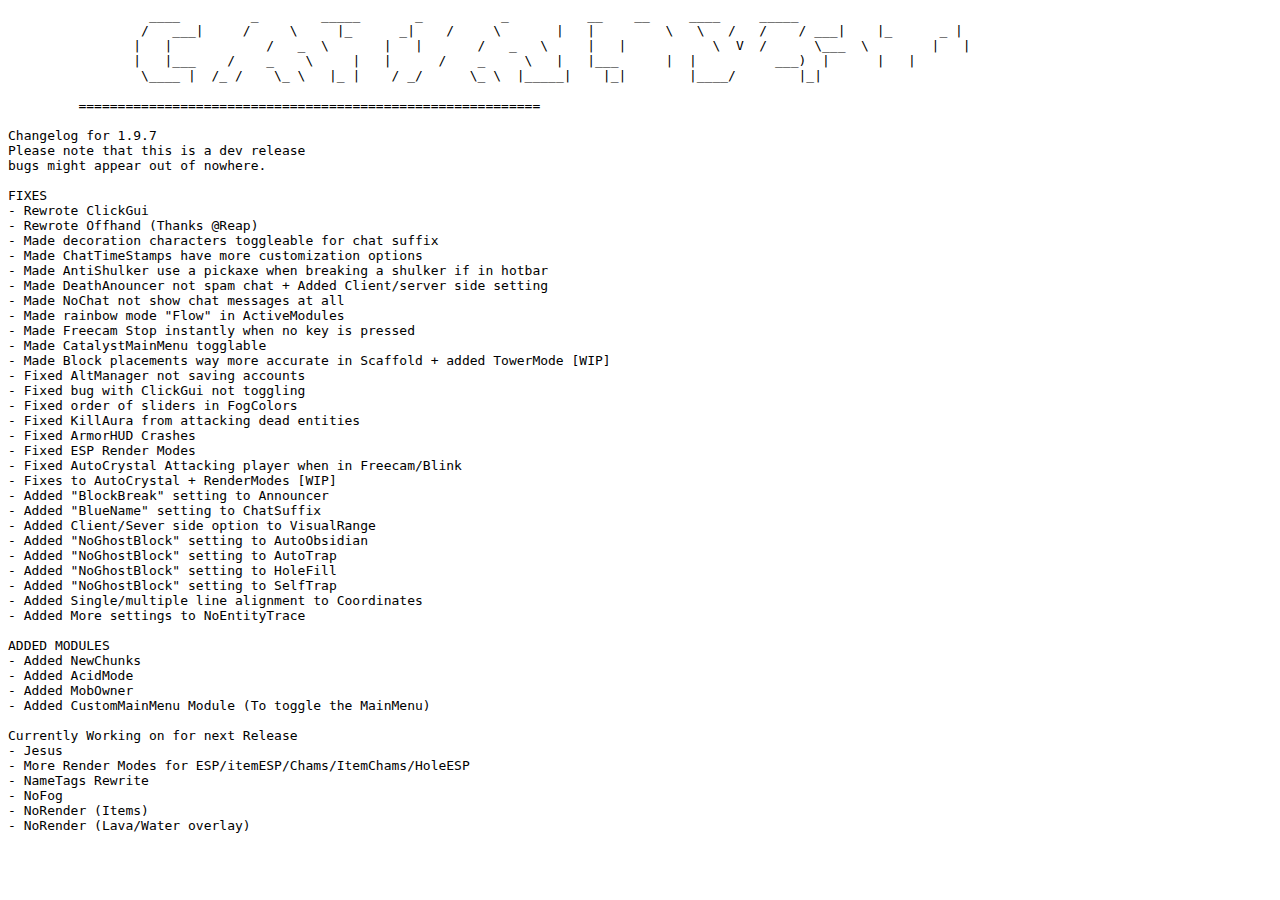
==== Changelog.html @ 27df3531 "Create Changelog.html" ====
<html><head></head><body><pre style="word-wrap: break-word; white-space: pre-wrap;">
                  ____         _        _____       _          _          __    __     ____     _____ 
                 /   ___|     /     \     |_      _|    /     \       |   |         \   \   /   /    / ___|    |_      _ |
                |   |            /   _  \       |   |       /   _   \     |   |           \  V  /      \___  \        |   |  
                |   |___    /    _    \     |   |      /    _     \   |   |___      |  |          ___)  |      |   |  
                 \____ |  /_ /    \_ \   |_ |    / _/      \_ \  |_____|    |_|        |____/        |_|  
 
         ===========================================================
         
Changelog for 1.9.7
Please note that this is a dev release
bugs might appear out of nowhere.

FIXES
- Rewrote ClickGui
- Rewrote Offhand (Thanks @Reap)
- Made decoration characters toggleable for chat suffix
- Made ChatTimeStamps have more customization options
- Made AntiShulker use a pickaxe when breaking a shulker if in hotbar
- Made DeathAnouncer not spam chat + Added Client/server side setting
- Made NoChat not show chat messages at all
- Made rainbow mode "Flow" in ActiveModules
- Made Freecam Stop instantly when no key is pressed
- Made CatalystMainMenu togglable
- Made Block placements way more accurate in Scaffold + added TowerMode [WIP]
- Fixed AltManager not saving accounts
- Fixed bug with ClickGui not toggling
- Fixed order of sliders in FogColors
- Fixed KillAura from attacking dead entities
- Fixed ArmorHUD Crashes
- Fixed ESP Render Modes
- Fixed AutoCrystal Attacking player when in Freecam/Blink
- Fixes to AutoCrystal + RenderModes [WIP]
- Added "BlockBreak" setting to Announcer 
- Added "BlueName" setting to ChatSuffix
- Added Client/Sever side option to VisualRange
- Added "NoGhostBlock" setting to AutoObsidian
- Added "NoGhostBlock" setting to AutoTrap
- Added "NoGhostBlock" setting to HoleFill
- Added "NoGhostBlock" setting to SelfTrap
- Added Single/multiple line alignment to Coordinates
- Added More settings to NoEntityTrace

ADDED MODULES
- Added NewChunks
- Added AcidMode
- Added MobOwner
- Added CustomMainMenu Module (To toggle the MainMenu)

Currently Working on for next Release
- Jesus
- More Render Modes for ESP/itemESP/Chams/ItemChams/HoleESP
- NameTags Rewrite
- NoFog
- NoRender (Items)
- NoRender (Lava/Water overlay)    
</pre></body></html>
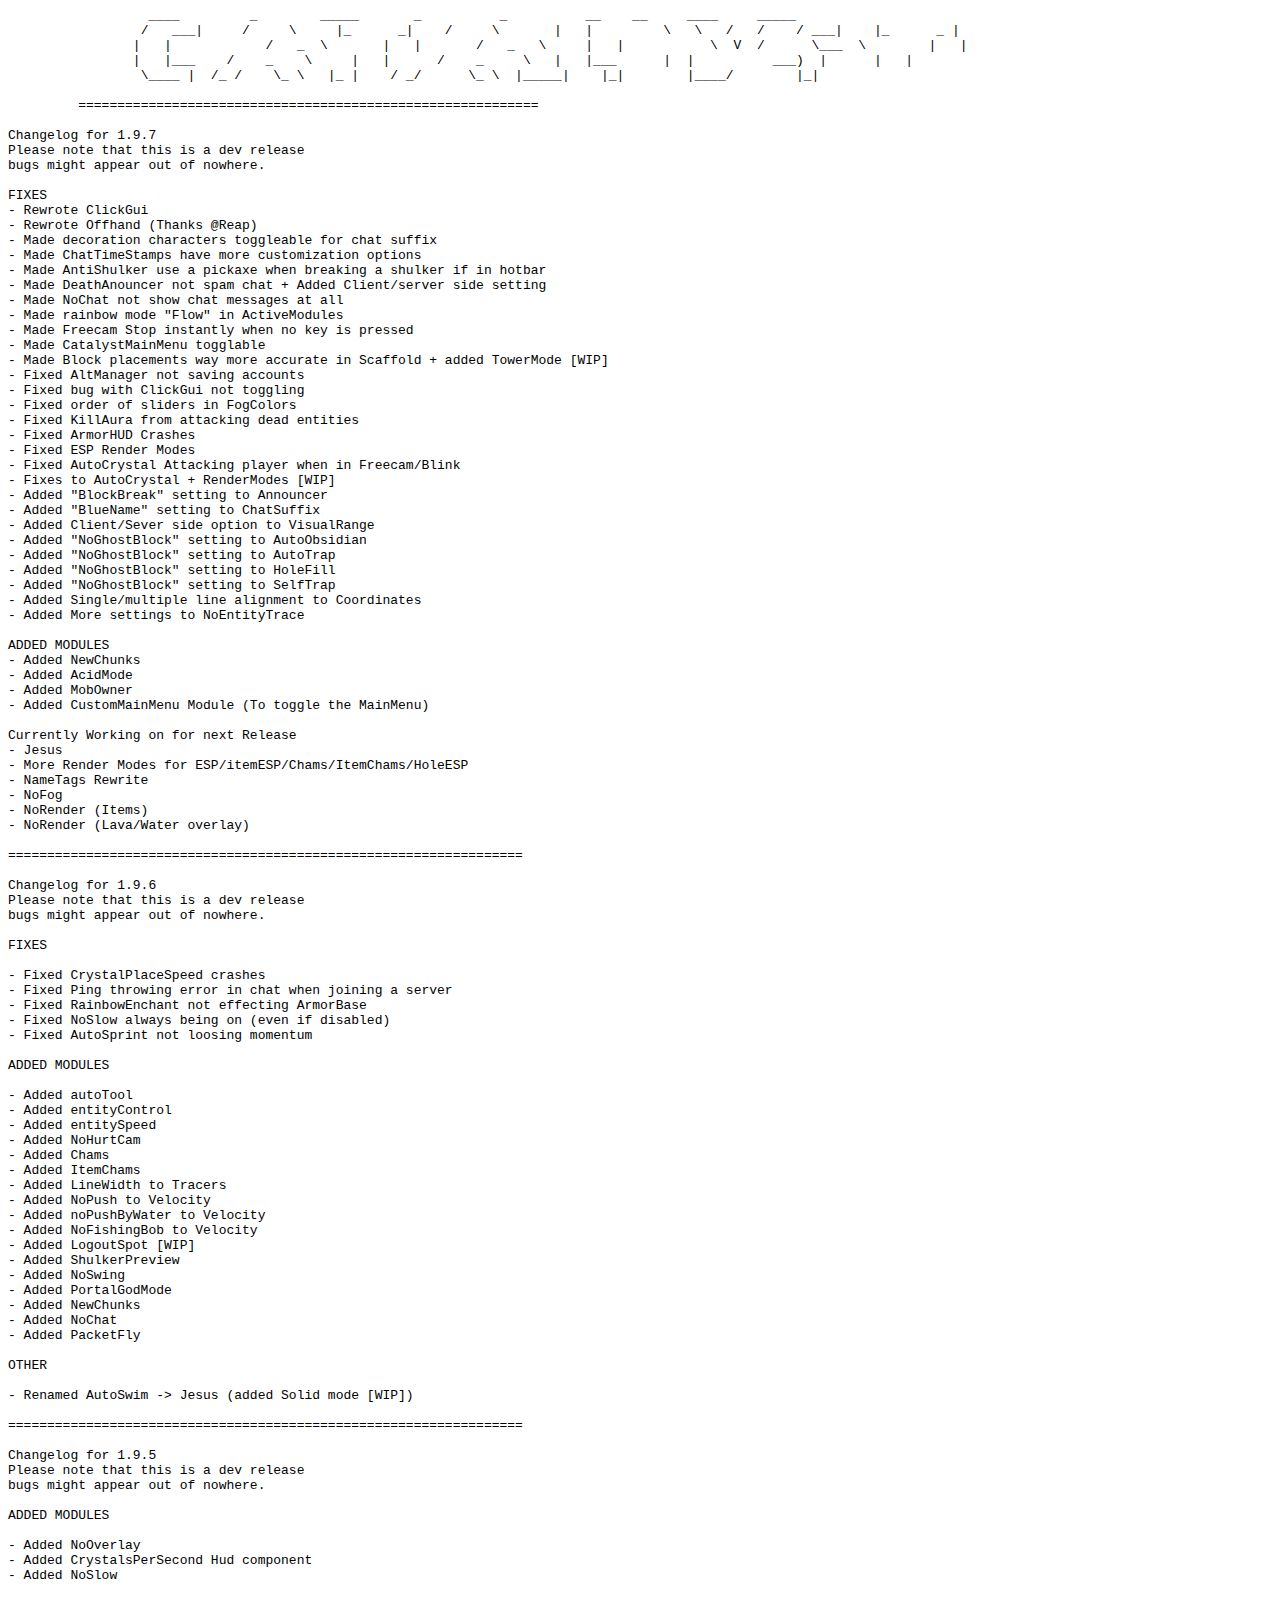
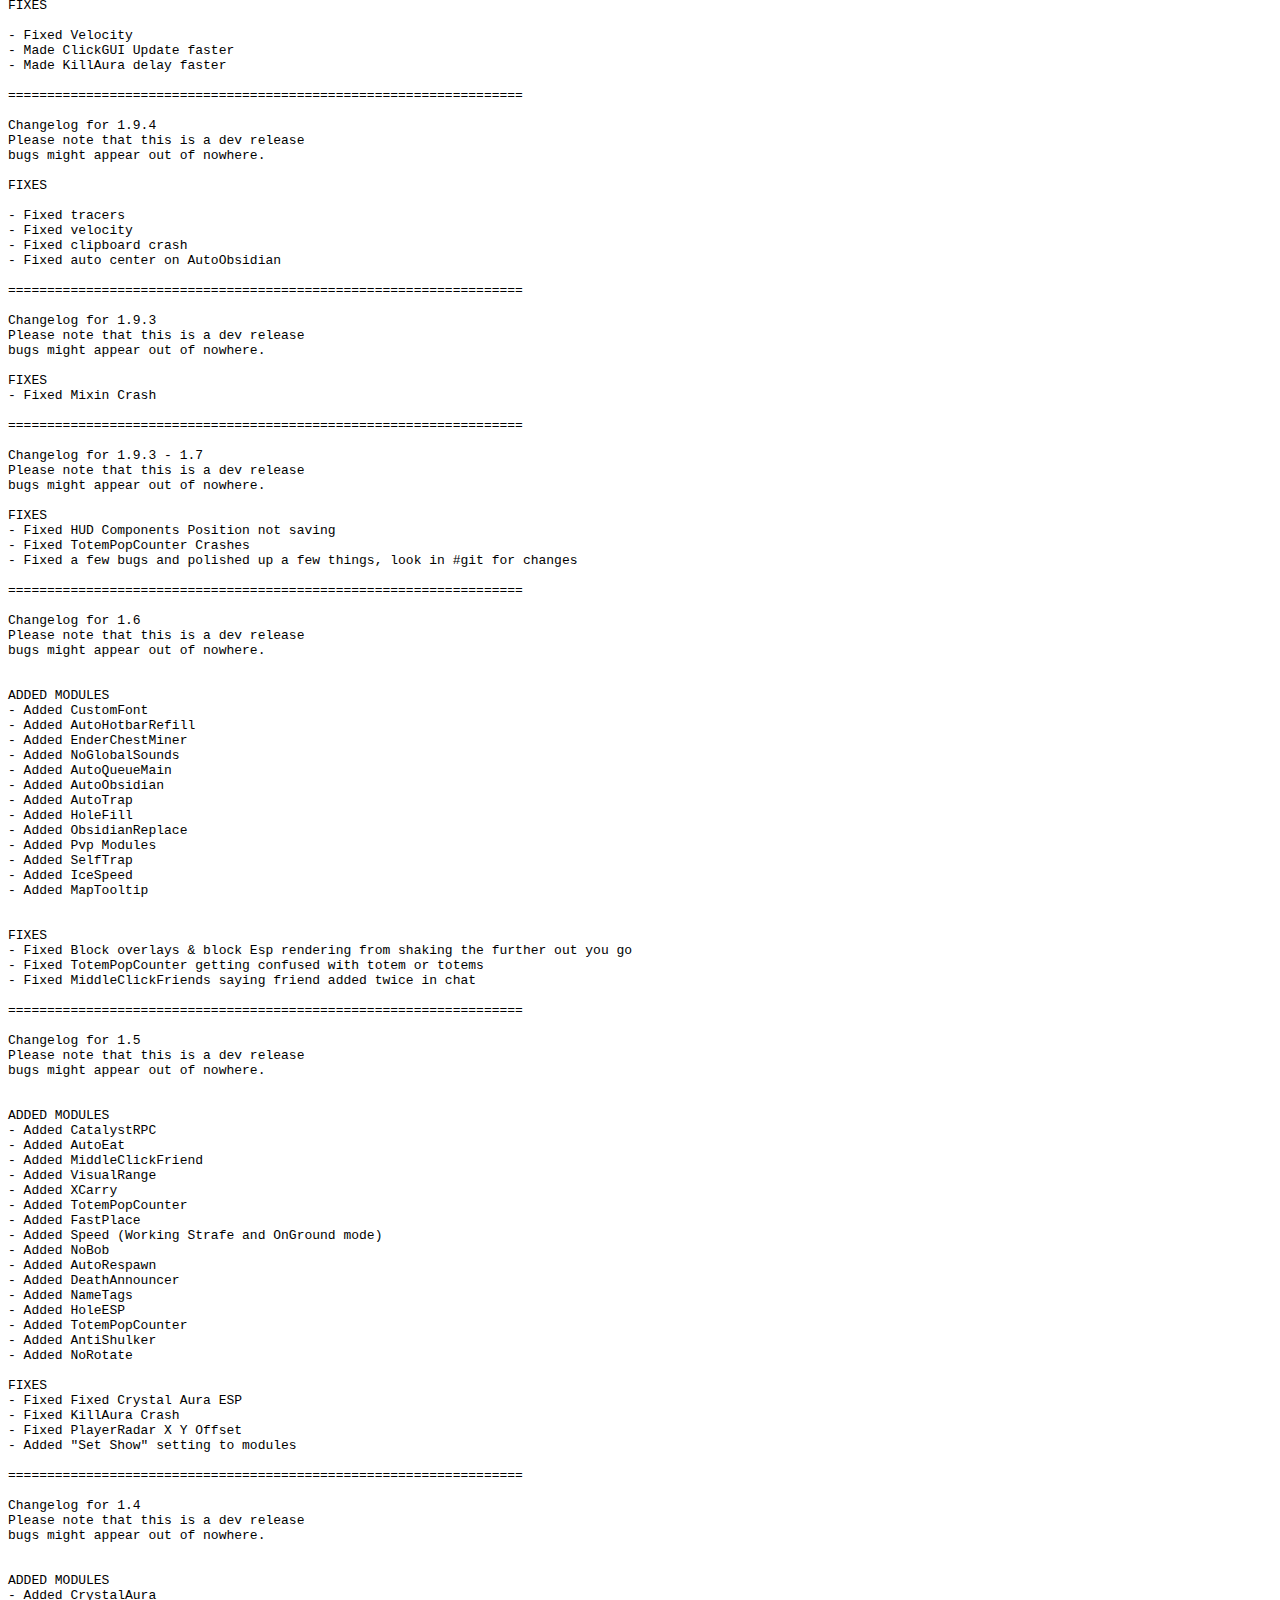
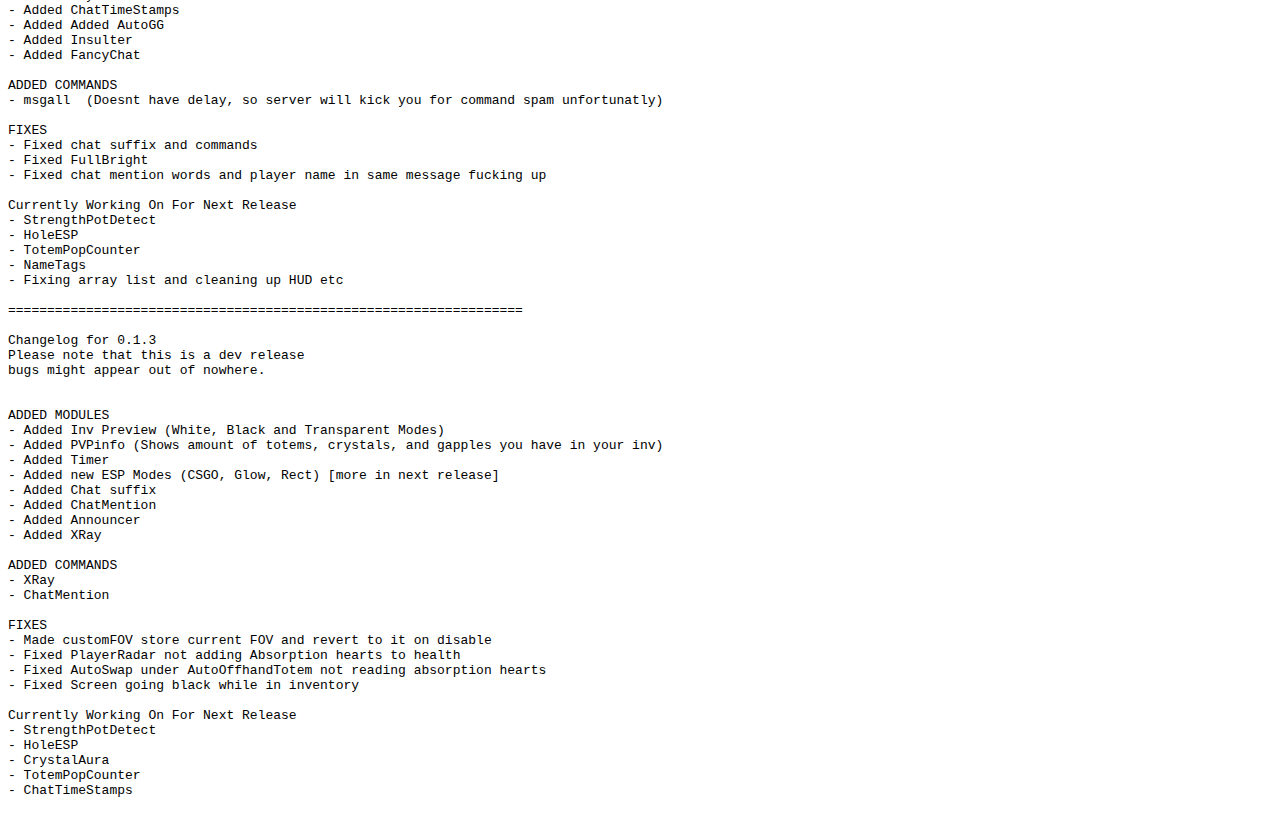
==== commit 01ec9dcd: "Update Changelog.html" ====
--- a/Changelog.html
+++ b/Changelog.html
@@ -54,4 +54,216 @@
 - NoFog
 - NoRender (Items)
 - NoRender (Lava/Water overlay)    
+
+==================================================================
+
+Changelog for 1.9.6
+Please note that this is a dev release
+bugs might appear out of nowhere.
+
+FIXES
+
+- Fixed CrystalPlaceSpeed crashes
+- Fixed Ping throwing error in chat when joining a server
+- Fixed RainbowEnchant not effecting ArmorBase
+- Fixed NoSlow always being on (even if disabled)
+- Fixed AutoSprint not loosing momentum
+
+ADDED MODULES
+
+- Added autoTool
+- Added entityControl
+- Added entitySpeed
+- Added NoHurtCam
+- Added Chams
+- Added ItemChams
+- Added LineWidth to Tracers
+- Added NoPush to Velocity
+- Added noPushByWater to Velocity
+- Added NoFishingBob to Velocity
+- Added LogoutSpot [WIP]
+- Added ShulkerPreview
+- Added NoSwing
+- Added PortalGodMode
+- Added NewChunks
+- Added NoChat
+- Added PacketFly
+
+OTHER
+
+- Renamed AutoSwim -> Jesus (added Solid mode [WIP])
+
+==================================================================
+
+Changelog for 1.9.5
+Please note that this is a dev release
+bugs might appear out of nowhere.
+
+ADDED MODULES
+
+- Added NoOverlay
+- Added CrystalsPerSecond Hud component
+- Added NoSlow
+
+FIXES
+
+- Fixed Velocity
+- Made ClickGUI Update faster
+- Made KillAura delay faster
+
+==================================================================
+
+Changelog for 1.9.4
+Please note that this is a dev release
+bugs might appear out of nowhere.
+
+FIXES
+
+- Fixed tracers
+- Fixed velocity
+- Fixed clipboard crash
+- Fixed auto center on AutoObsidian
+
+==================================================================
+
+Changelog for 1.9.3
+Please note that this is a dev release
+bugs might appear out of nowhere.
+
+FIXES
+- Fixed Mixin Crash
+
+==================================================================
+
+Changelog for 1.9.3 - 1.7
+Please note that this is a dev release
+bugs might appear out of nowhere.
+
+FIXES
+- Fixed HUD Components Position not saving
+- Fixed TotemPopCounter Crashes
+- Fixed a few bugs and polished up a few things, look in #git for changes
+
+==================================================================
+
+Changelog for 1.6
+Please note that this is a dev release
+bugs might appear out of nowhere.
+
+
+ADDED MODULES
+- Added CustomFont
+- Added AutoHotbarRefill
+- Added EnderChestMiner
+- Added NoGlobalSounds
+- Added AutoQueueMain
+- Added AutoObsidian
+- Added AutoTrap
+- Added HoleFill
+- Added ObsidianReplace
+- Added Pvp Modules
+- Added SelfTrap
+- Added IceSpeed
+- Added MapTooltip
+
+
+FIXES
+- Fixed Block overlays & block Esp rendering from shaking the further out you go
+- Fixed TotemPopCounter getting confused with totem or totems
+- Fixed MiddleClickFriends saying friend added twice in chat
+
+==================================================================
+
+Changelog for 1.5
+Please note that this is a dev release
+bugs might appear out of nowhere.
+
+
+ADDED MODULES
+- Added CatalystRPC
+- Added AutoEat
+- Added MiddleClickFriend
+- Added VisualRange
+- Added XCarry
+- Added TotemPopCounter
+- Added FastPlace
+- Added Speed (Working Strafe and OnGround mode)
+- Added NoBob
+- Added AutoRespawn
+- Added DeathAnnouncer
+- Added NameTags
+- Added HoleESP
+- Added TotemPopCounter
+- Added AntiShulker
+- Added NoRotate
+
+FIXES
+- Fixed Fixed Crystal Aura ESP
+- Fixed KillAura Crash
+- Fixed PlayerRadar X Y Offset
+- Added "Set Show" setting to modules 
+
+==================================================================
+
+Changelog for 1.4
+Please note that this is a dev release 
+bugs might appear out of nowhere.
+
+
+ADDED MODULES
+- Added CrystalAura
+- Added ChatTimeStamps
+- Added Added AutoGG
+- Added Insulter
+- Added FancyChat
+
+ADDED COMMANDS
+- msgall <message> (Doesnt have delay, so server will kick you for command spam unfortunatly) 
+
+FIXES
+- Fixed chat suffix and commands
+- Fixed FullBright
+- Fixed chat mention words and player name in same message fucking up 
+
+Currently Working On For Next Release
+- StrengthPotDetect
+- HoleESP
+- TotemPopCounter
+- NameTags
+- Fixing array list and cleaning up HUD etc
+
+==================================================================
+
+Changelog for 0.1.3
+Please note that this is a dev release 
+bugs might appear out of nowhere.
+
+
+ADDED MODULES
+- Added Inv Preview (White, Black and Transparent Modes)
+- Added PVPinfo (Shows amount of totems, crystals, and gapples you have in your inv)
+- Added Timer
+- Added new ESP Modes (CSGO, Glow, Rect) [more in next release]
+- Added Chat suffix
+- Added ChatMention
+- Added Announcer
+- Added XRay
+
+ADDED COMMANDS
+- XRay
+- ChatMention
+
+FIXES
+- Made customFOV store current FOV and revert to it on disable
+- Fixed PlayerRadar not adding Absorption hearts to health
+- Fixed AutoSwap under AutoOffhandTotem not reading absorption hearts 
+- Fixed Screen going black while in inventory
+
+Currently Working On For Next Release
+- StrengthPotDetect
+- HoleESP
+- CrystalAura
+- TotemPopCounter
+- ChatTimeStamps
+
 </pre></body></html>
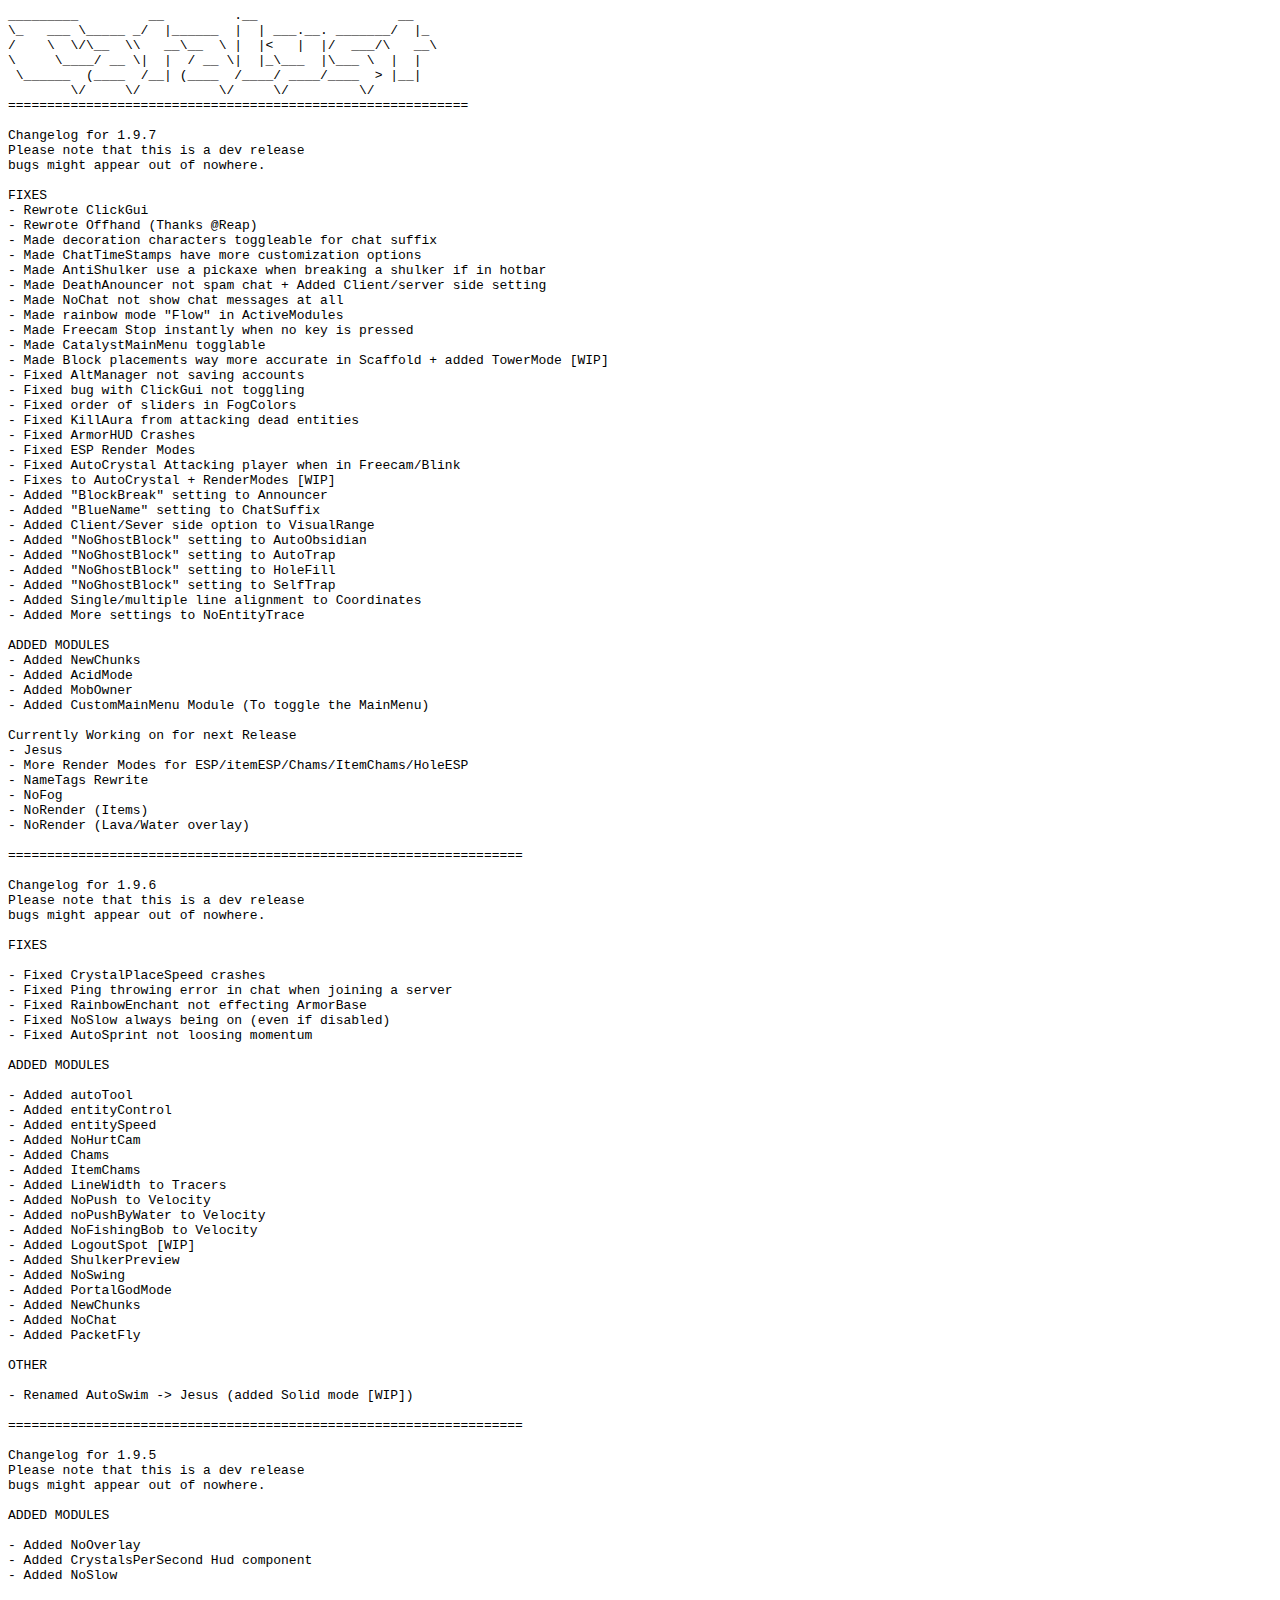
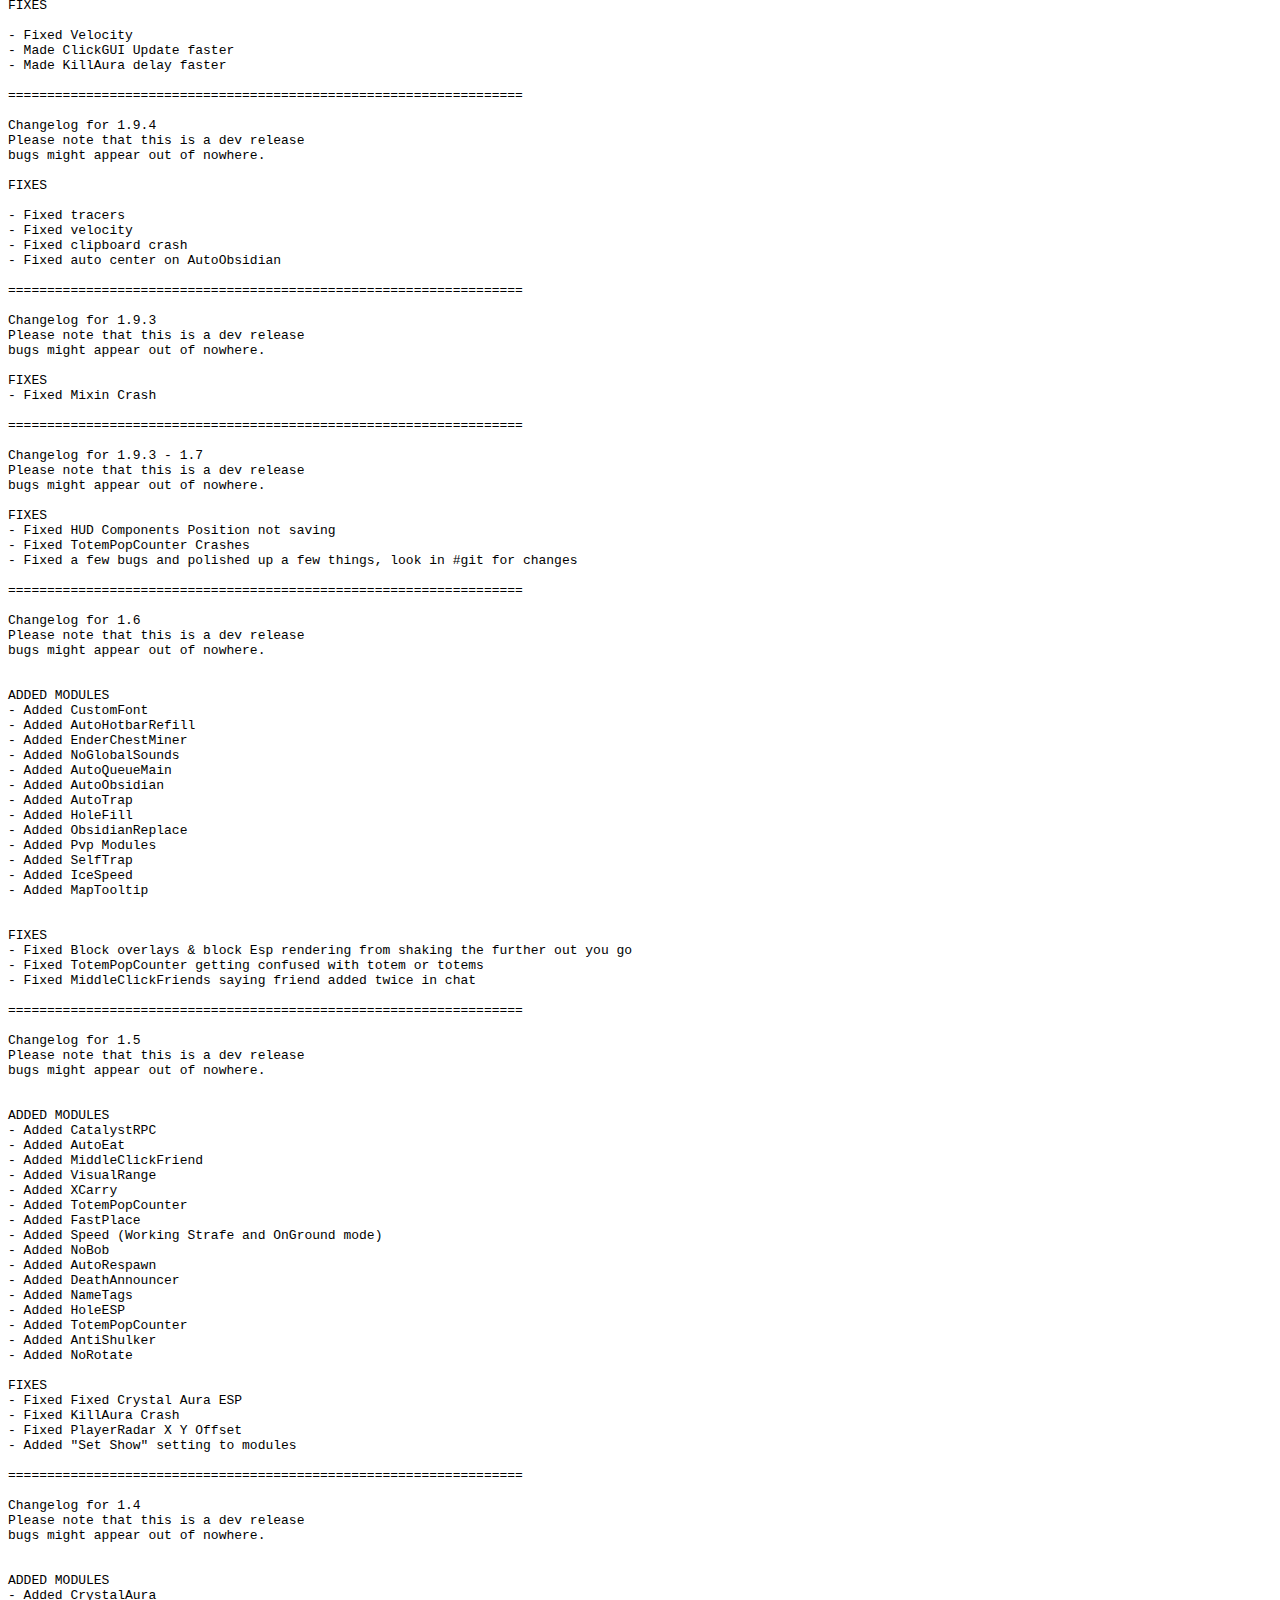
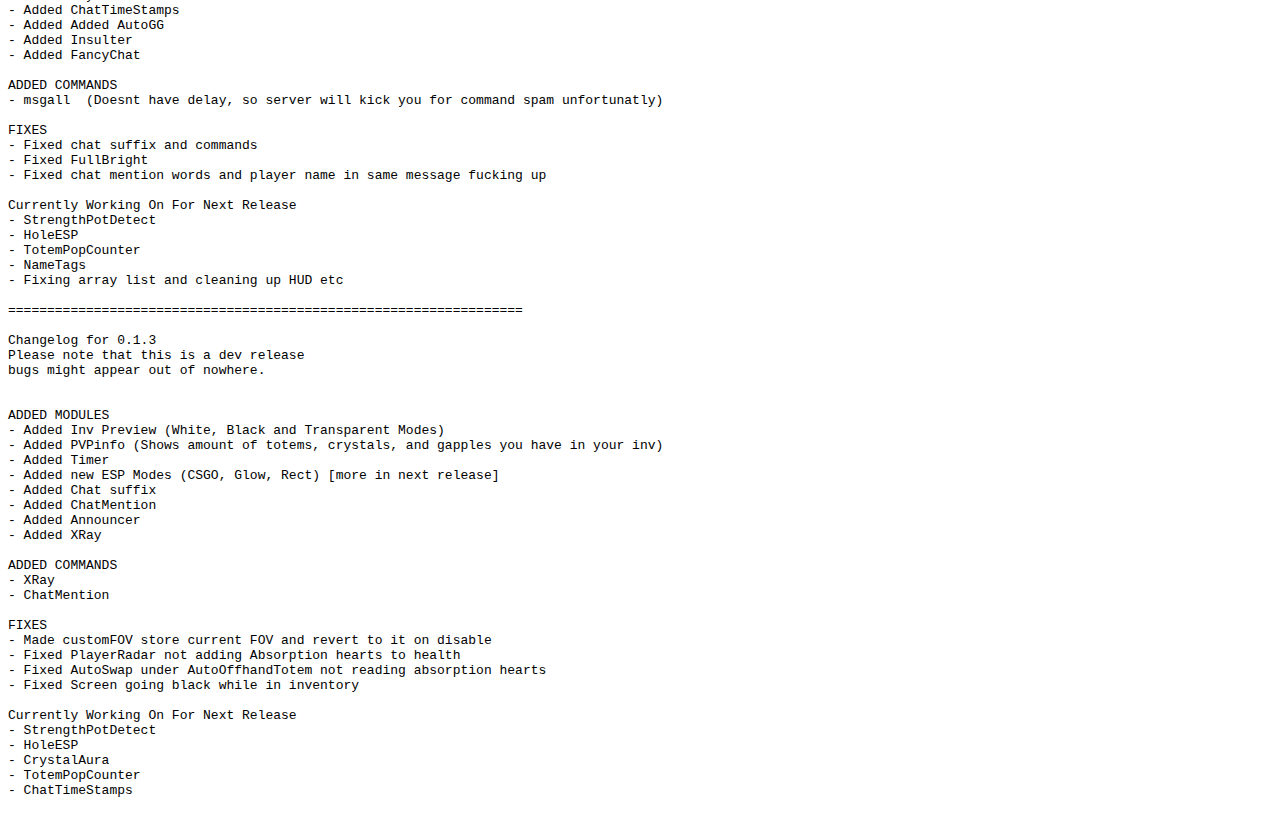
==== commit 04d7588d: "Update Changelog.html" ====
--- a/Changelog.html
+++ b/Changelog.html
@@ -1,11 +1,11 @@
 <html><head></head><body><pre style="word-wrap: break-word; white-space: pre-wrap;">
-                  ____         _        _____       _          _          __    __     ____     _____ 
-                 /   ___|     /     \     |_      _|    /     \       |   |         \   \   /   /    / ___|    |_      _ |
-                |   |            /   _  \       |   |       /   _   \     |   |           \  V  /      \___  \        |   |  
-                |   |___    /    _    \     |   |      /    _     \   |   |___      |  |          ___)  |      |   |  
-                 \____ |  /_ /    \_ \   |_ |    / _/      \_ \  |_____|    |_|        |____/        |_|  
- 
-         ===========================================================
+_________         __         .__                  __   
+\_   ___ \_____ _/  |______  |  | ___.__. _______/  |_ 
+/    \  \/\__  \\   __\__  \ |  |<   |  |/  ___/\   __\
+\     \____/ __ \|  |  / __ \|  |_\___  |\___ \  |  |  
+ \______  (____  /__| (____  /____/ ____/____  > |__|  
+        \/     \/          \/     \/         \/        
+===========================================================
          
 Changelog for 1.9.7
 Please note that this is a dev release
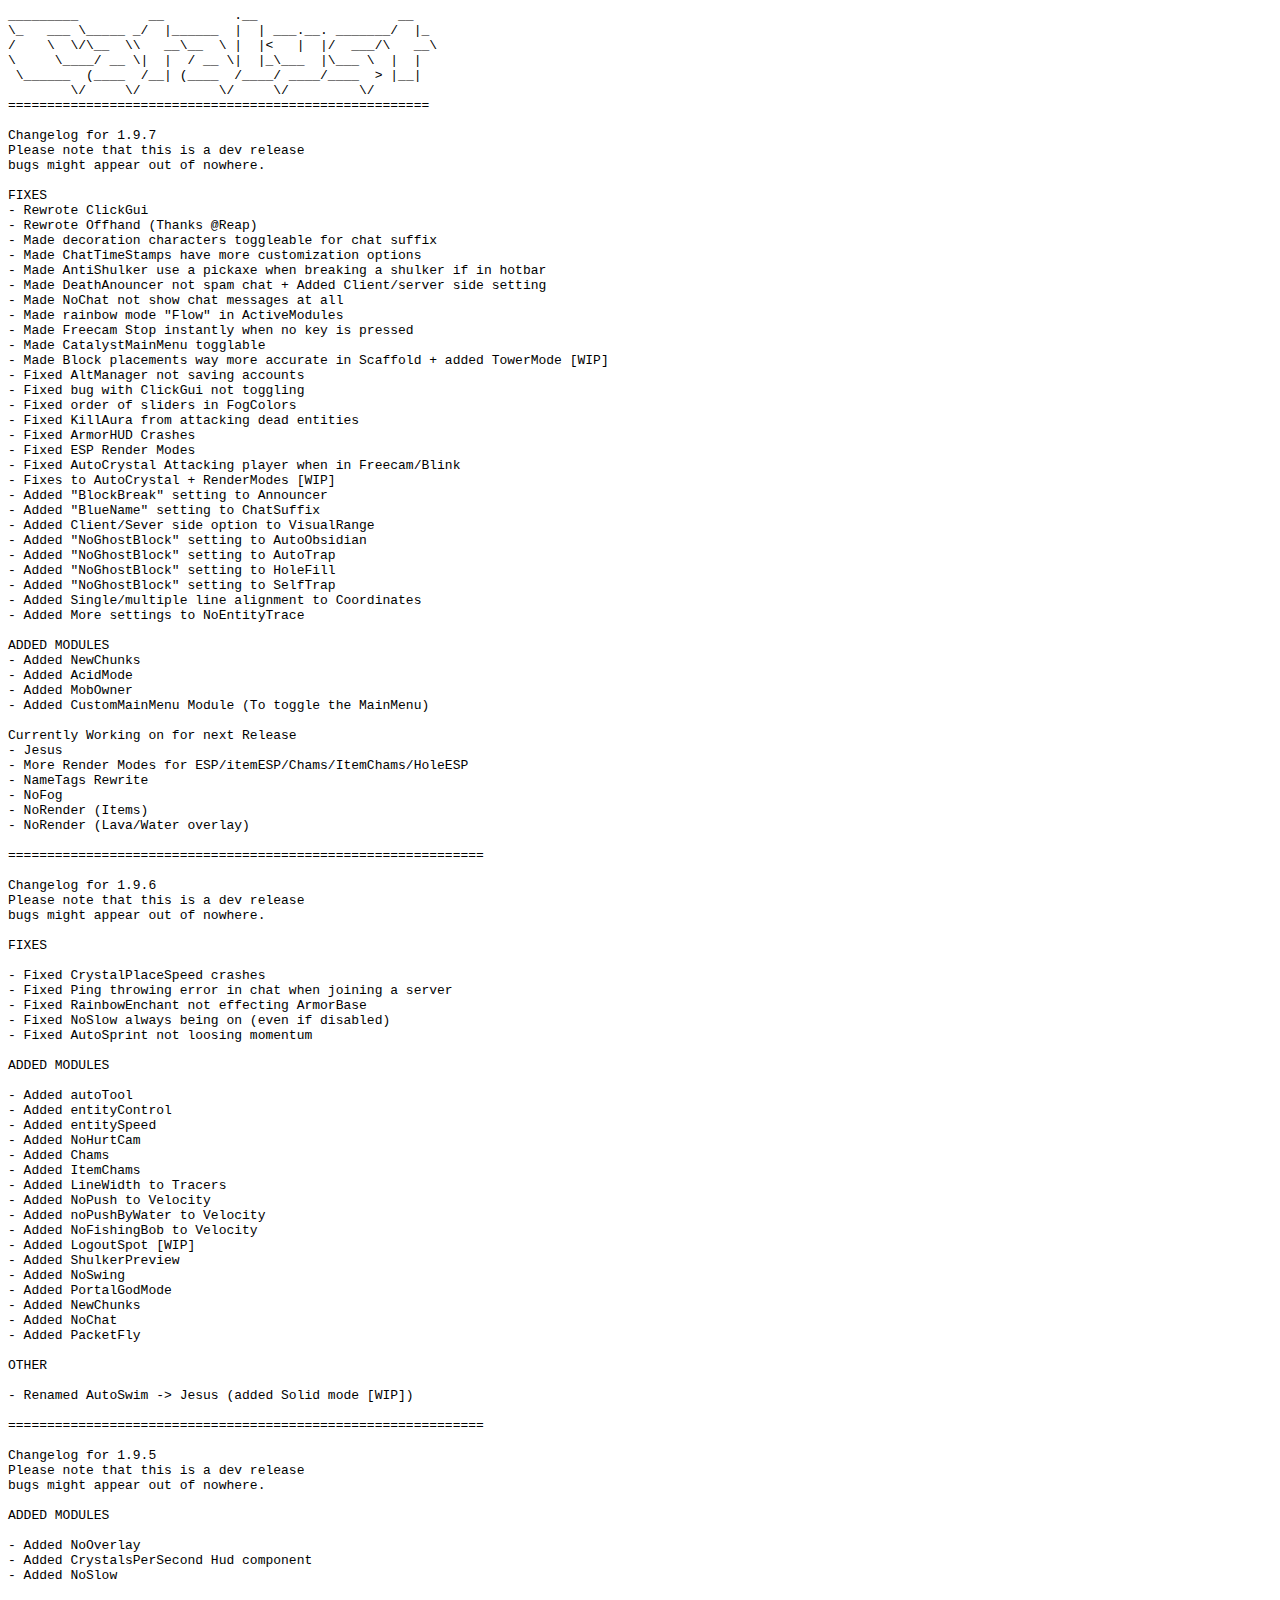
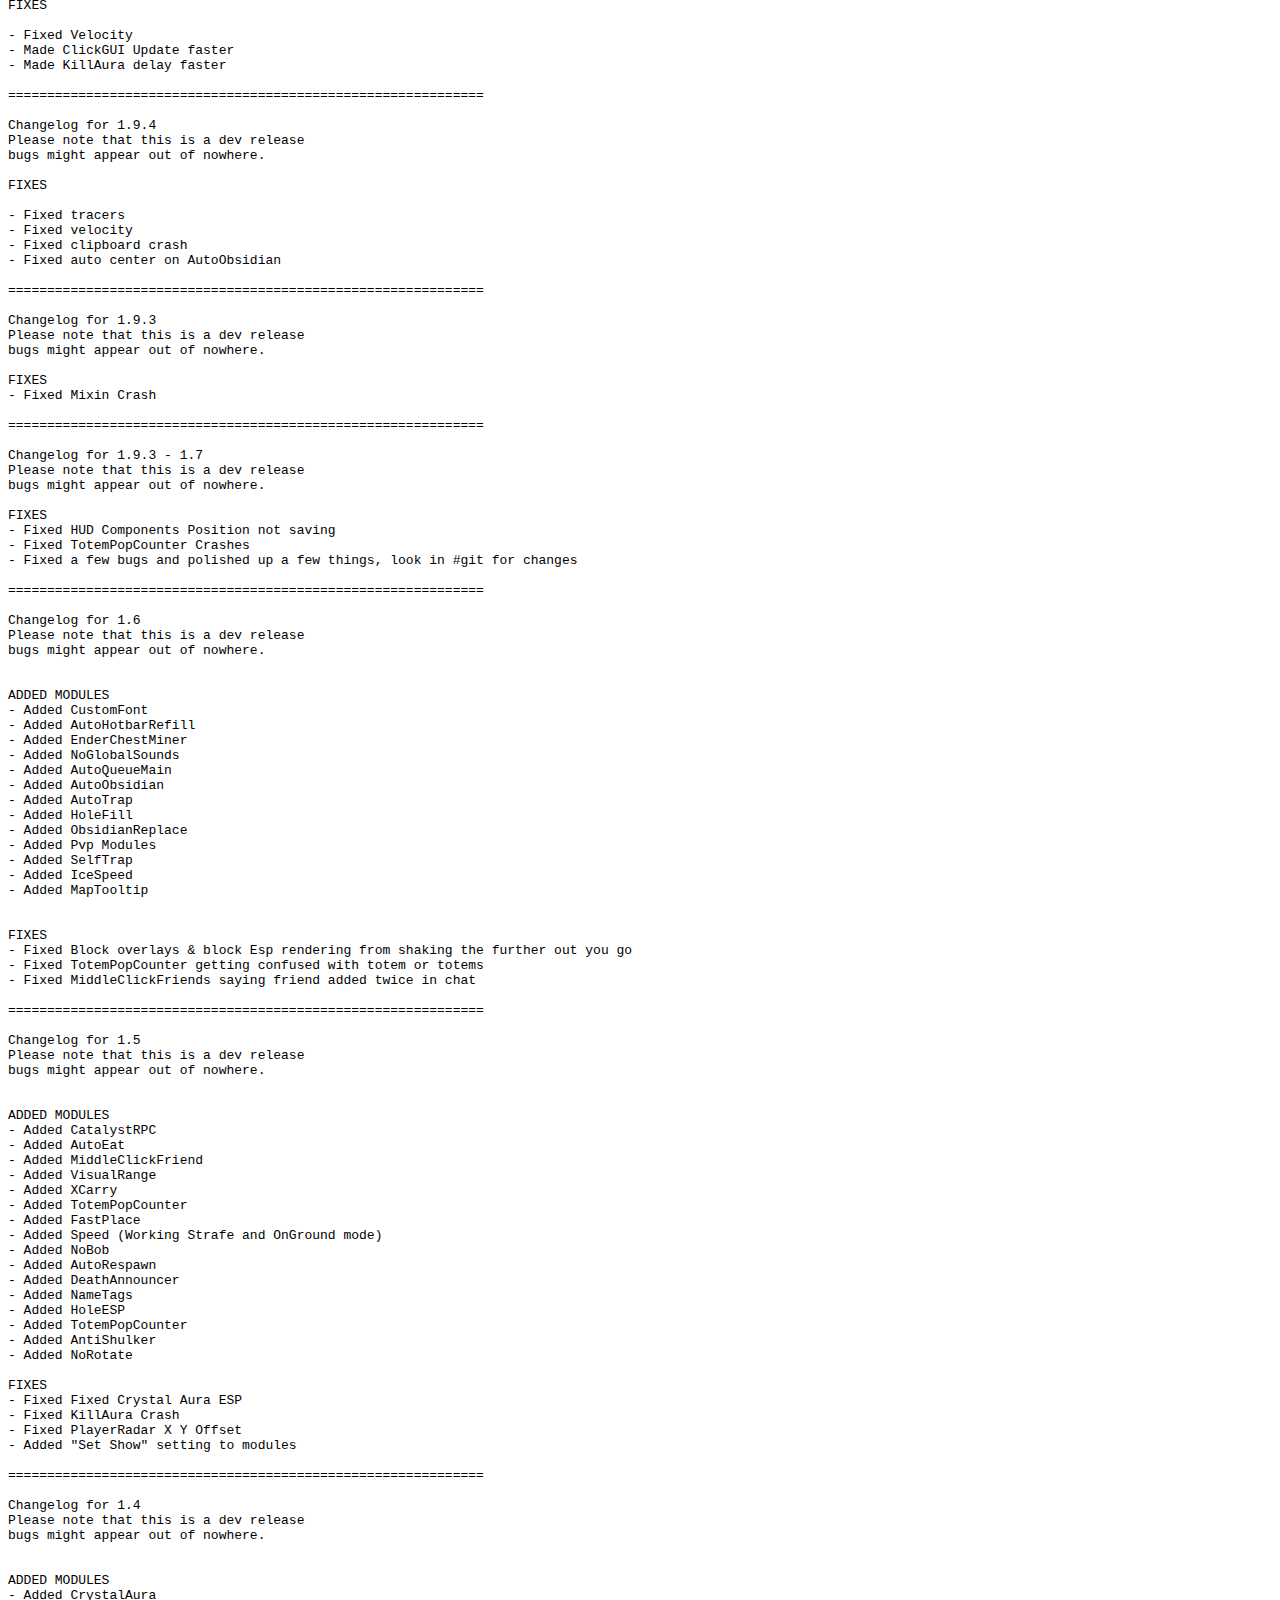
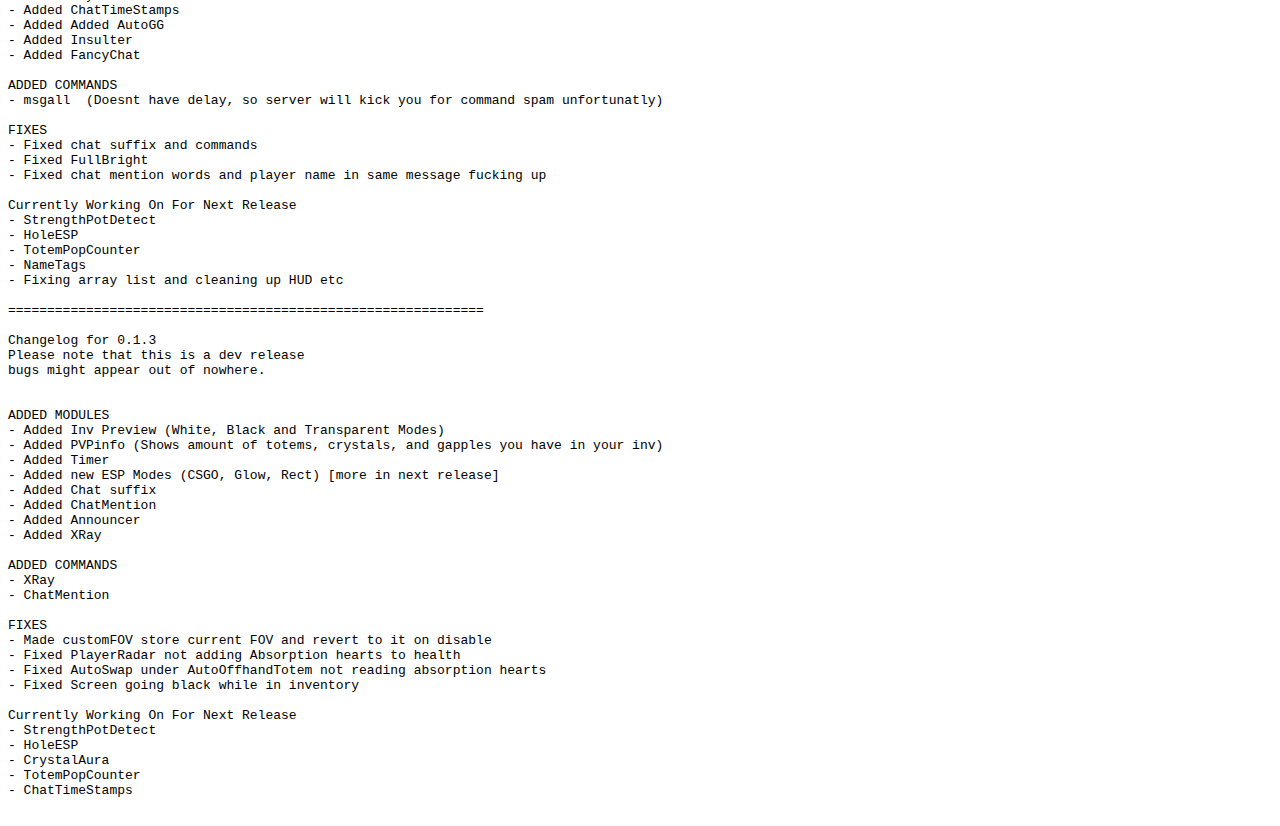
==== commit 0eafcd8e: "Update Changelog.html" ====
--- a/Changelog.html
+++ b/Changelog.html
@@ -5,7 +5,7 @@
 \     \____/ __ \|  |  / __ \|  |_\___  |\___ \  |  |  
  \______  (____  /__| (____  /____/ ____/____  > |__|  
         \/     \/          \/     \/         \/        
-===========================================================
+======================================================
          
 Changelog for 1.9.7
 Please note that this is a dev release
@@ -55,7 +55,7 @@
 - NoRender (Items)
 - NoRender (Lava/Water overlay)    
 
-==================================================================
+=============================================================
 
 Changelog for 1.9.6
 Please note that this is a dev release
@@ -93,7 +93,7 @@
 
 - Renamed AutoSwim -> Jesus (added Solid mode [WIP])
 
-==================================================================
+=============================================================
 
 Changelog for 1.9.5
 Please note that this is a dev release
@@ -111,7 +111,7 @@
 - Made ClickGUI Update faster
 - Made KillAura delay faster
 
-==================================================================
+=============================================================
 
 Changelog for 1.9.4
 Please note that this is a dev release
@@ -124,7 +124,7 @@
 - Fixed clipboard crash
 - Fixed auto center on AutoObsidian
 
-==================================================================
+=============================================================
 
 Changelog for 1.9.3
 Please note that this is a dev release
@@ -133,7 +133,7 @@
 FIXES
 - Fixed Mixin Crash
 
-==================================================================
+=============================================================
 
 Changelog for 1.9.3 - 1.7
 Please note that this is a dev release
@@ -144,7 +144,7 @@
 - Fixed TotemPopCounter Crashes
 - Fixed a few bugs and polished up a few things, look in #git for changes
 
-==================================================================
+=============================================================
 
 Changelog for 1.6
 Please note that this is a dev release
@@ -172,7 +172,7 @@
 - Fixed TotemPopCounter getting confused with totem or totems
 - Fixed MiddleClickFriends saying friend added twice in chat
 
-==================================================================
+=============================================================
 
 Changelog for 1.5
 Please note that this is a dev release
@@ -203,7 +203,7 @@
 - Fixed PlayerRadar X Y Offset
 - Added "Set Show" setting to modules 
 
-==================================================================
+=============================================================
 
 Changelog for 1.4
 Please note that this is a dev release 
@@ -232,7 +232,7 @@
 - NameTags
 - Fixing array list and cleaning up HUD etc
 
-==================================================================
+=============================================================
 
 Changelog for 0.1.3
 Please note that this is a dev release 
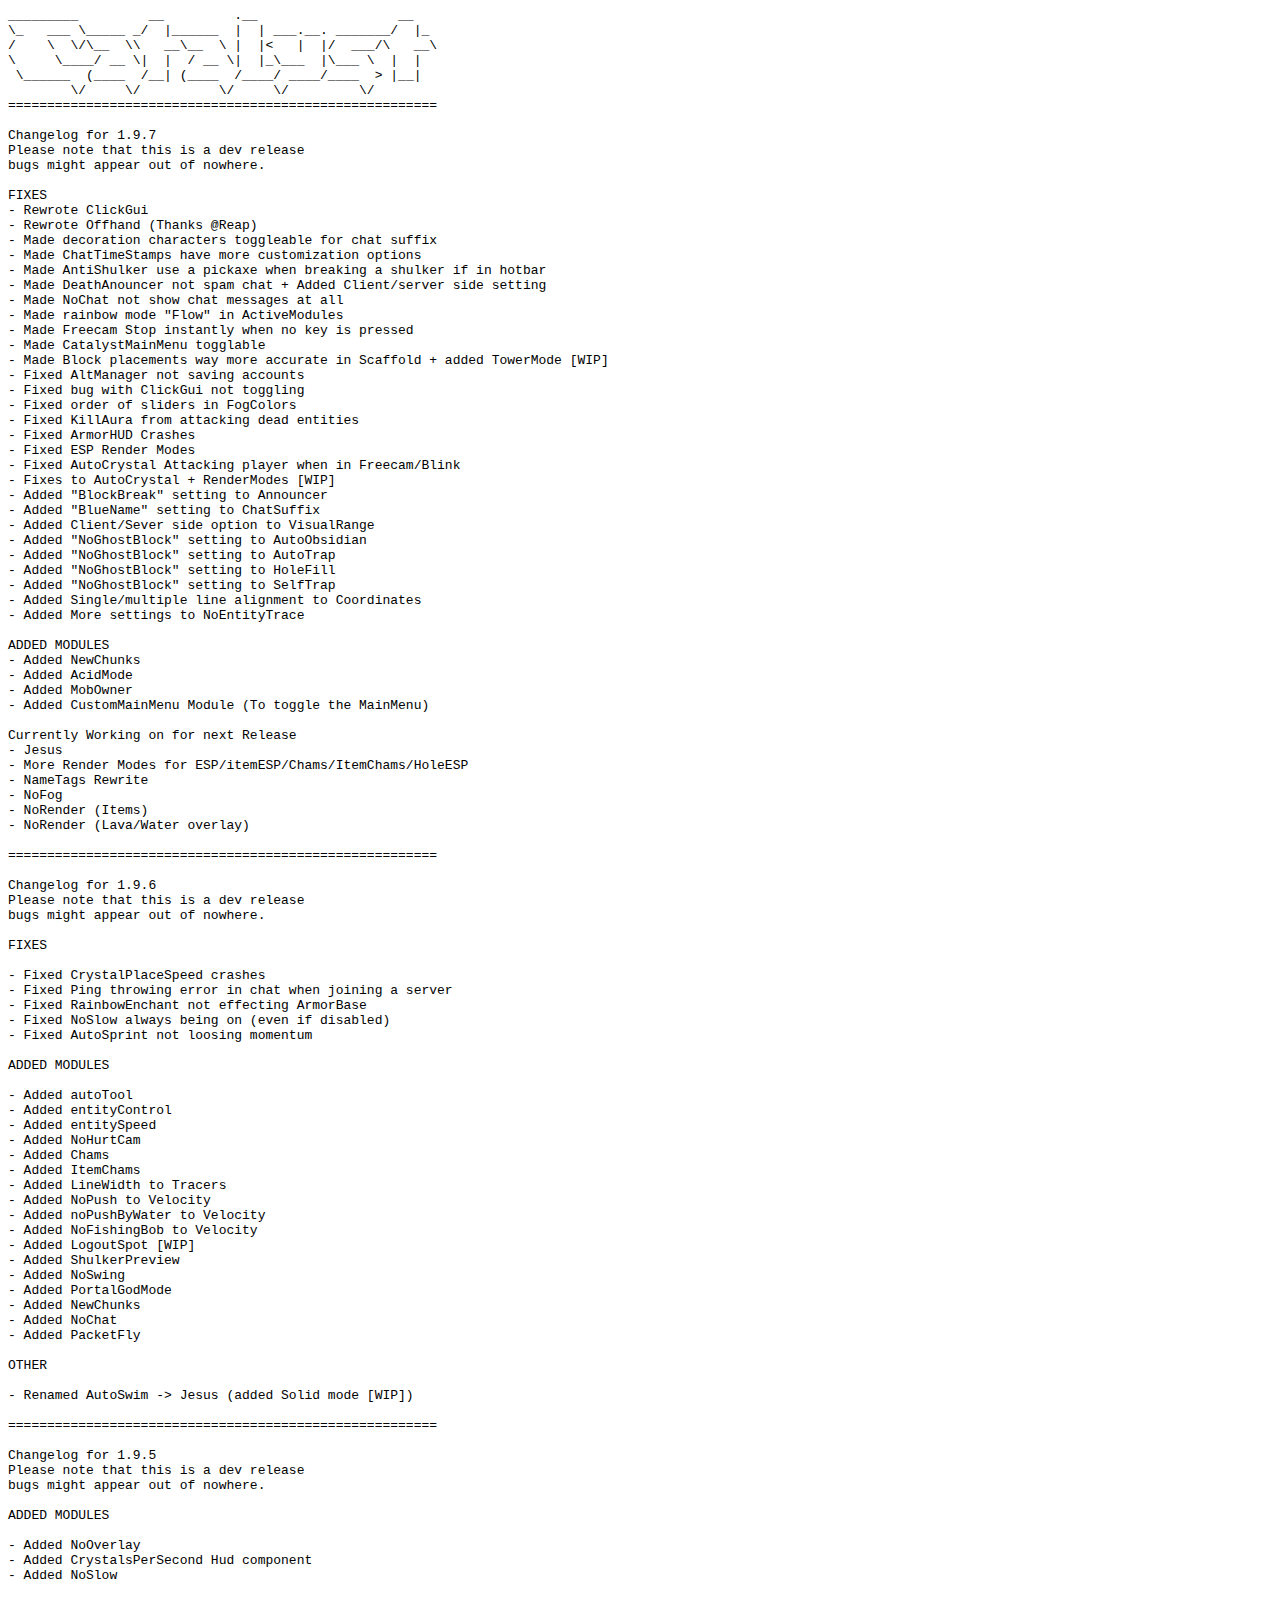
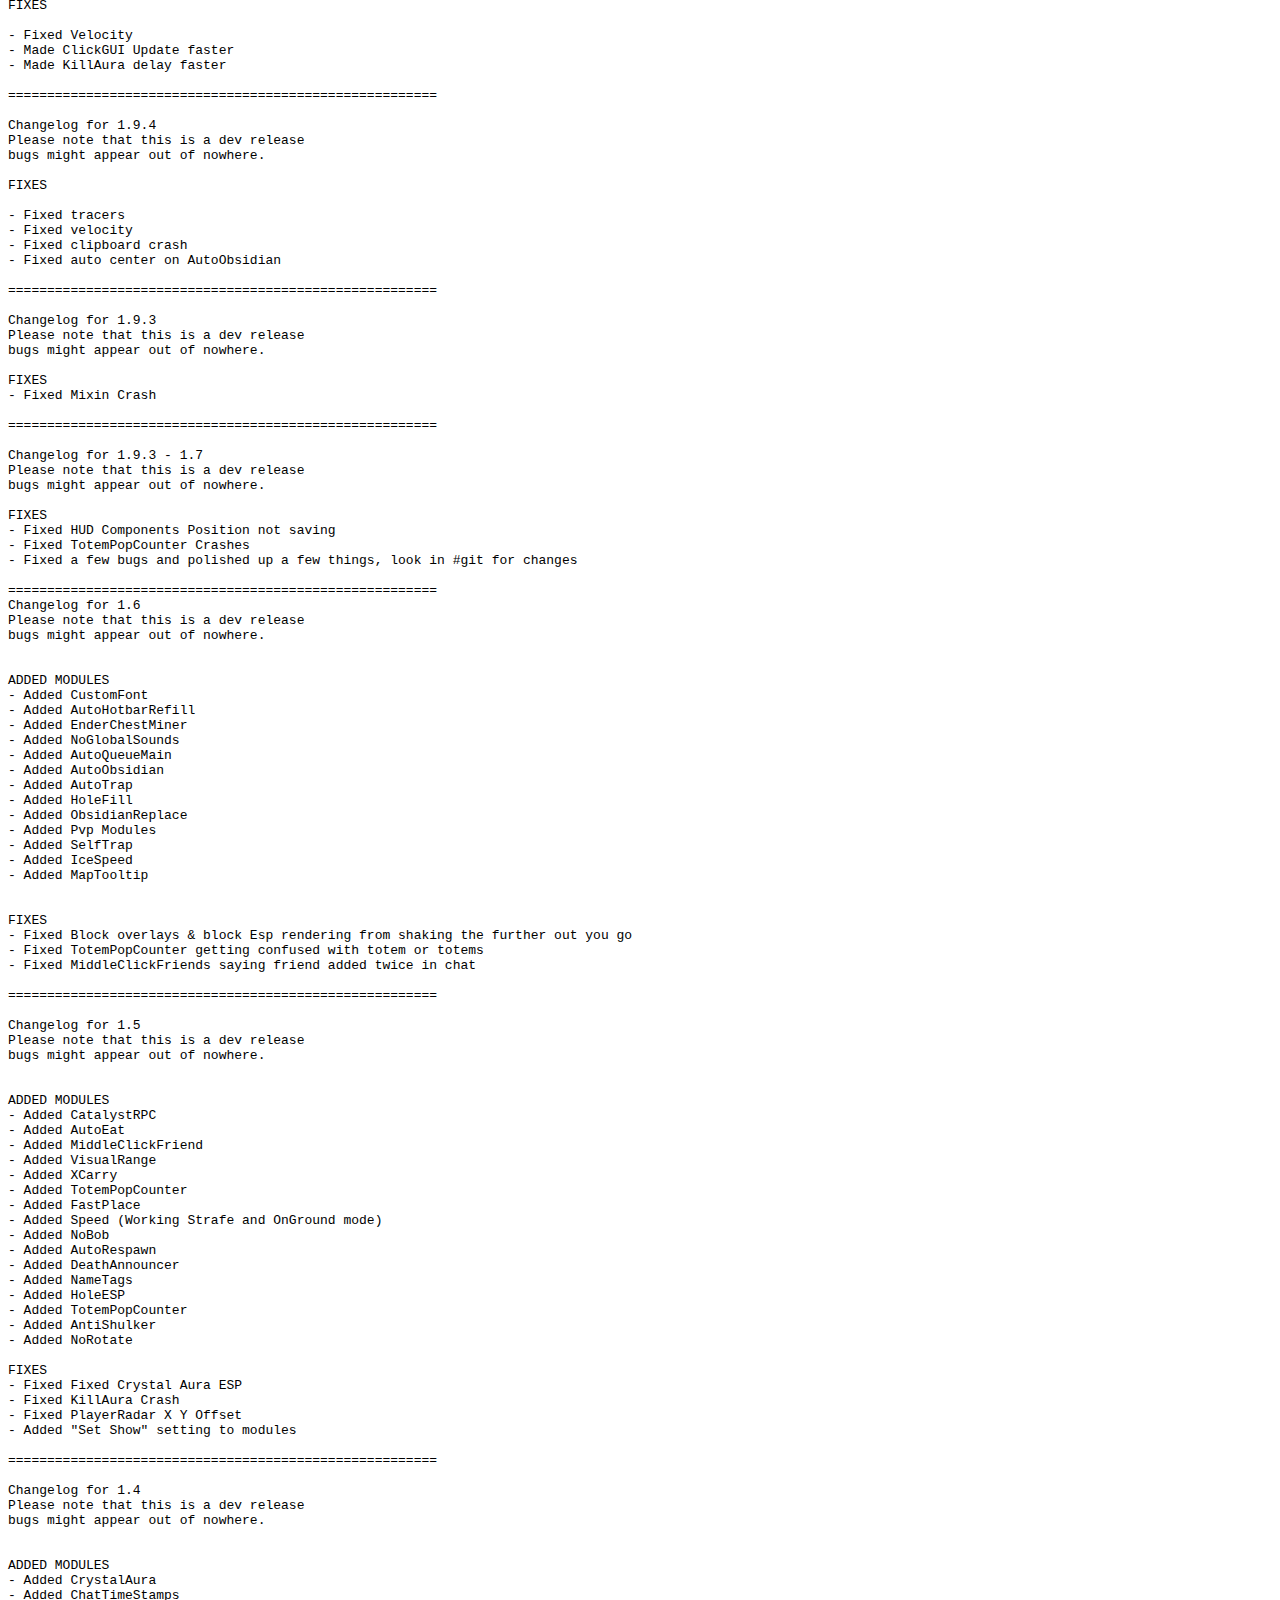
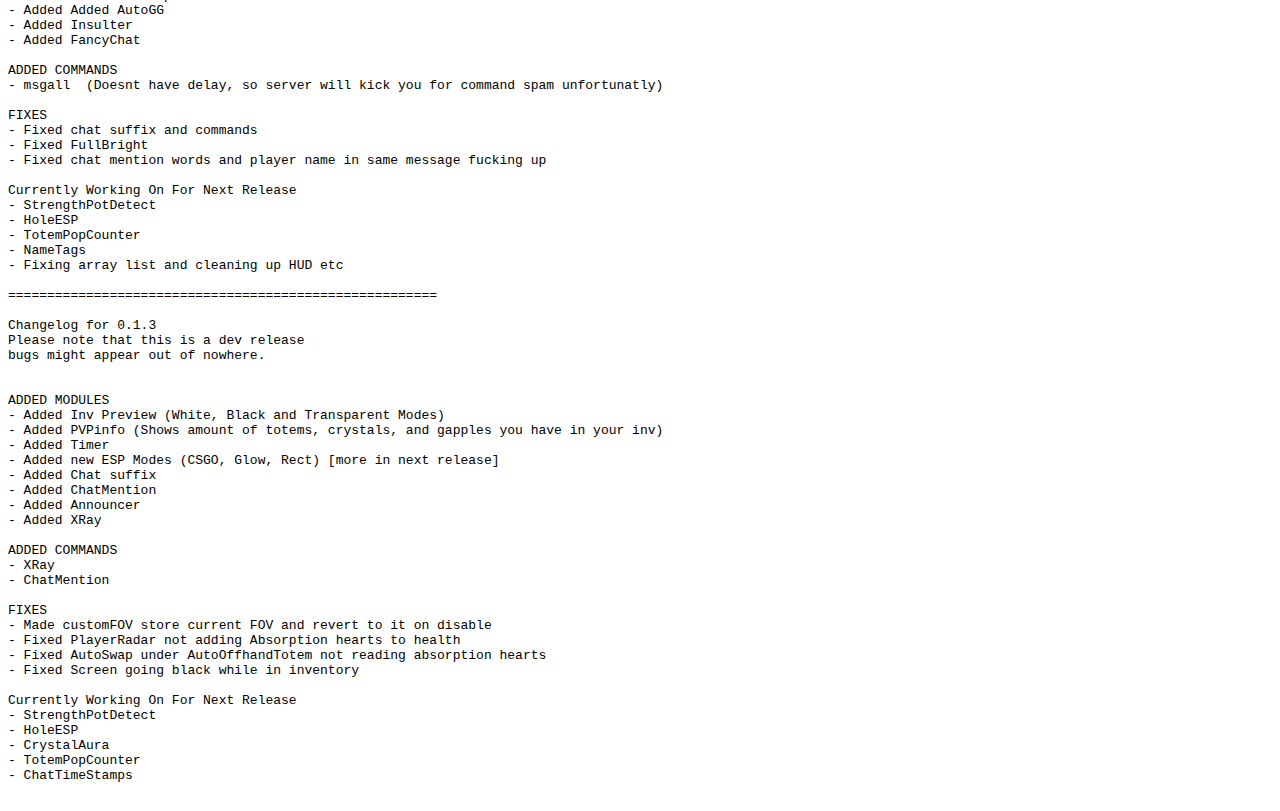
==== commit 5b8437f1: "Update Changelog.html" ====
--- a/Changelog.html
+++ b/Changelog.html
@@ -5,7 +5,7 @@
 \     \____/ __ \|  |  / __ \|  |_\___  |\___ \  |  |  
  \______  (____  /__| (____  /____/ ____/____  > |__|  
         \/     \/          \/     \/         \/        
-======================================================
+=======================================================
          
 Changelog for 1.9.7
 Please note that this is a dev release
@@ -55,7 +55,7 @@
 - NoRender (Items)
 - NoRender (Lava/Water overlay)    
 
-=============================================================
+=======================================================
 
 Changelog for 1.9.6
 Please note that this is a dev release
@@ -93,7 +93,7 @@
 
 - Renamed AutoSwim -> Jesus (added Solid mode [WIP])
 
-=============================================================
+=======================================================
 
 Changelog for 1.9.5
 Please note that this is a dev release
@@ -111,7 +111,7 @@
 - Made ClickGUI Update faster
 - Made KillAura delay faster
 
-=============================================================
+=======================================================
 
 Changelog for 1.9.4
 Please note that this is a dev release
@@ -124,7 +124,7 @@
 - Fixed clipboard crash
 - Fixed auto center on AutoObsidian
 
-=============================================================
+=======================================================
 
 Changelog for 1.9.3
 Please note that this is a dev release
@@ -133,7 +133,7 @@
 FIXES
 - Fixed Mixin Crash
 
-=============================================================
+=======================================================
 
 Changelog for 1.9.3 - 1.7
 Please note that this is a dev release
@@ -144,8 +144,7 @@
 - Fixed TotemPopCounter Crashes
 - Fixed a few bugs and polished up a few things, look in #git for changes
 
-=============================================================
-
+=======================================================
 Changelog for 1.6
 Please note that this is a dev release
 bugs might appear out of nowhere.
@@ -172,7 +171,7 @@
 - Fixed TotemPopCounter getting confused with totem or totems
 - Fixed MiddleClickFriends saying friend added twice in chat
 
-=============================================================
+=======================================================
 
 Changelog for 1.5
 Please note that this is a dev release
@@ -203,7 +202,7 @@
 - Fixed PlayerRadar X Y Offset
 - Added "Set Show" setting to modules 
 
-=============================================================
+=======================================================
 
 Changelog for 1.4
 Please note that this is a dev release 
@@ -232,7 +231,7 @@
 - NameTags
 - Fixing array list and cleaning up HUD etc
 
-=============================================================
+=======================================================
 
 Changelog for 0.1.3
 Please note that this is a dev release 
